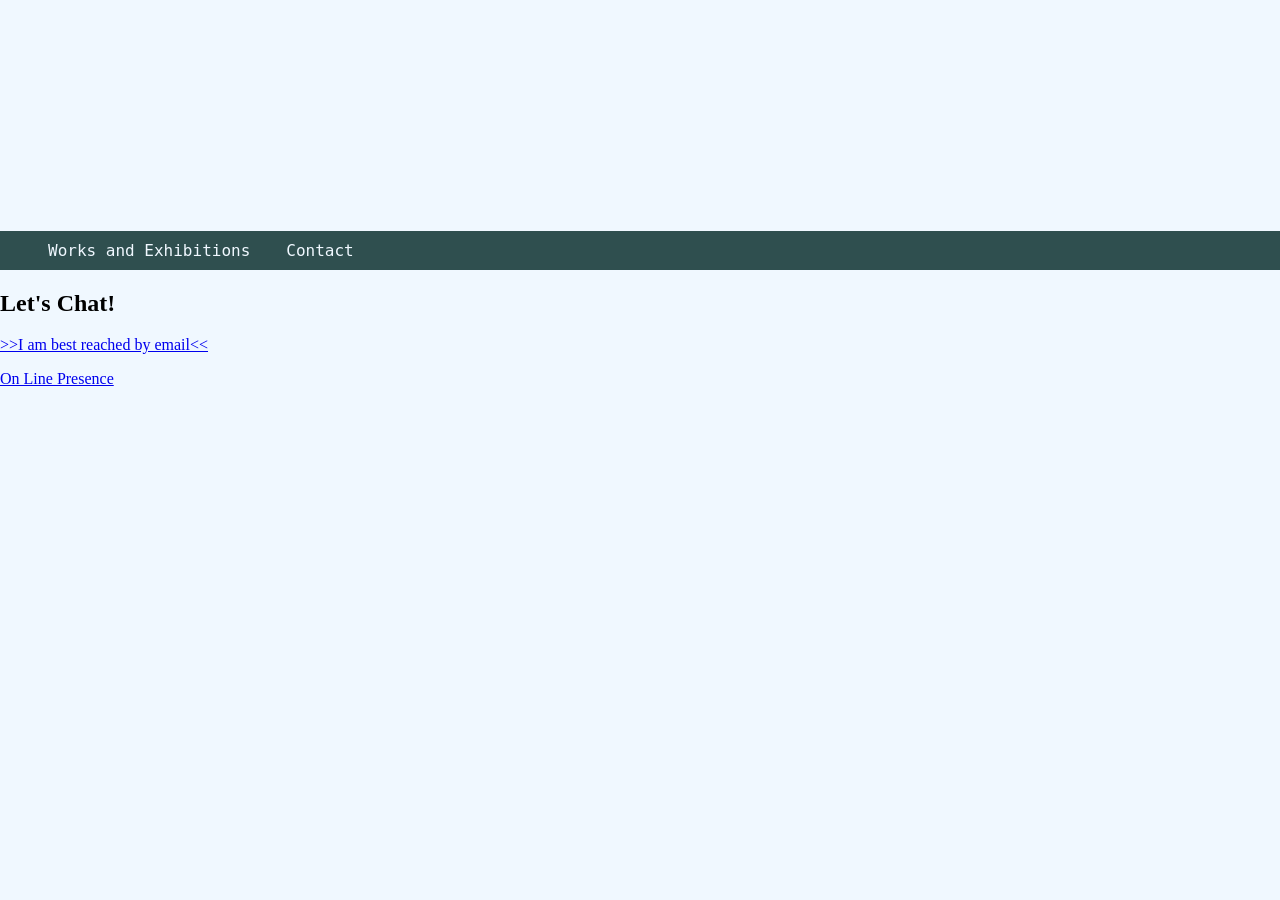
==== Contacts.html @ 34582de7 "Update Contacts.html" ====
<!DOCTYPE html>
<html lang="en">
<head>
<title>Portfolio-Veronica Pruneda</title>
<meta charset="utf-8">
<meta name="viewport" content="width=device-width, initial-scale=1">
<link rel="preconnect" href="https://fonts.googleapis.com">
<link rel="preconnect" href="https://fonts.gstatic.com" crossorigin>
<link href="https://fonts.googleapis.com/css2?family=Boldonse&family=Lavishly+Yours&display=swap" rel="stylesheet">
<link rel="stylesheet" href="style.css">
<style>
* {
  box-sizing: border-box;
}

body {
  margin: 0;
  background-color: AliceBlue;
}

/* Style the header */
.header {
  background-image: url('/WebsiteImages/falledits-10.jpg');
  background-repeat: no-repeat;
  background-attachment: fixed;
  background-size: cover;
  padding: 50px;
  text-align: center;
  font-family: "Boldonse", system-ui;
  font-weight: 500;
  font-style: normal;
  font-size: 20px;
}

.header a {
  color: AliceBlue;
  text-decoration: none;
}

.header a:hover {
  color: AliceBLue;
  text-decoration: none;
}

/* Style the top navigation bar */
.topnav {
  overflow: hidden;
  background-color: DarkSlateGrey;
  align-items: center;
}

/* Style the topnav links */
.topnav a {
  display: inline-block;
  color: AliceBlue;
  text-align: center;
  padding: 10px 16px;
  text-decoration: none;
  font-family: monospace, Verdana, "Lucida Console";
}

.aside {
  float: center;
  width: auto;
  padding: 70px;
  text-align: right;
  font-family: monospace, Verdana, "Lucida Console";
  font-size: 20px;
  display: inline-block;
}

.aside h2 {
  font-size: 55px;
  text-align: center;
  padding: 70px;
  margin: 10px;
}
  
.aside p {
  font-size: 70px;
  text-align: center;
  padding: 20px;
}

div.gallery {
  margin: 5px;
  border: 1px solid #ccc;
  float: left;
  width: 180px;
}

div.gallery:hover {
  border: 1px solid #8A2BE2;
}

div.gallery img {
  width: 100%;
  height: auto;
}

div.desc {
  padding: 15px;
  text-align: center;
}
}
</style>
</head>
<body>
  
<div class="header">
  <h1 style="color:AliceBlue;">
    <a href="index.html" target="_blank">Veronica Pruneda</h1>
</div>

<div class="topnav">
  <a href="Works.html">Works and Exhibitions</a>
  <a href="Contacts.html">Contact</a>
</div>

<div class="section">
  <h2>Let's Chat!</h2>
  <p><a href="mailto:vpconcert2103@gmail.com">>>I am best reached by email<<</p>
  <p><a href="#">On Line Presence</p>
</div>

  
  
</body>
</html>
---- style.css ----
.boldonse-regular {
  font-family: "Boldonse", system-ui;
  font-weight: 400;
  font-style: normal;
}

<style>
a:link, a:visited {
  color: AliceBlue;
  cursor: pointer;
  text-decoration: none;
  font-size: 100%;
}
</style>
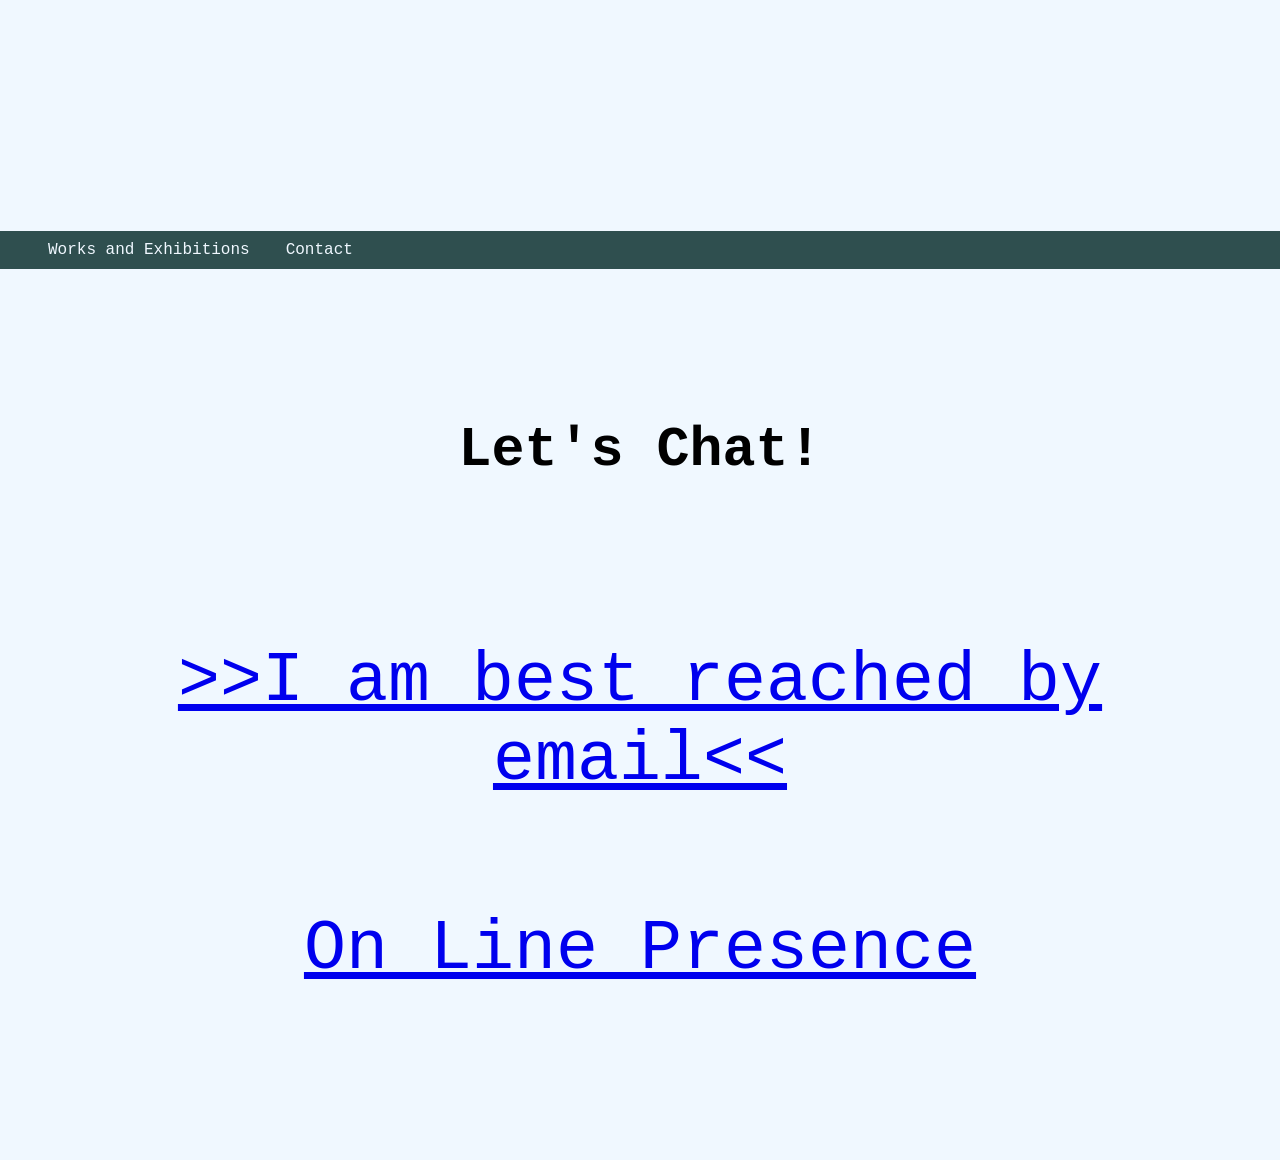
==== commit c2a8958e: "Update Contacts.html" ====
--- a/Contacts.html
+++ b/Contacts.html
@@ -117,7 +117,7 @@
   <a href="Contacts.html">Contact</a>
 </div>
 
-<div class="section">
+<div class="aside">
   <h2>Let's Chat!</h2>
   <p><a href="mailto:vpconcert2103@gmail.com">>>I am best reached by email<<</p>
   <p><a href="#">On Line Presence</p>
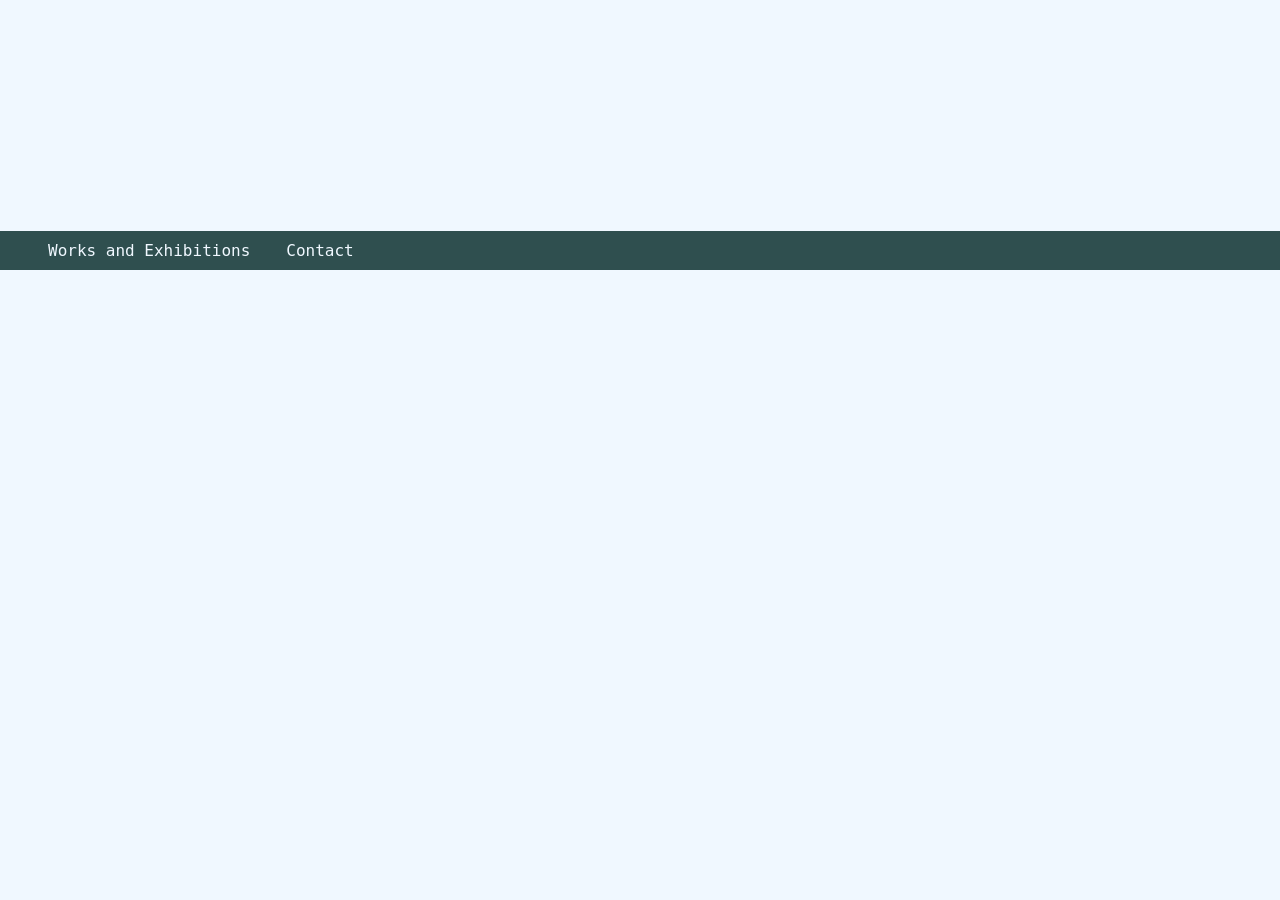
==== commit 1095d9db: "Update Contacts.html" ====
--- a/Contacts.html
+++ b/Contacts.html
@@ -69,15 +69,17 @@
   display: inline-block;
 }
 
-.aside h2 {
-  font-size: 55px;
+.header h2 {
+  font-size: 25px;
+  color: AliceBlue;
   text-align: center;
-  padding: 70px;
+  padding: 50px;
   margin: 10px;
 }
   
-.aside p {
-  font-size: 70px;
+.header p {
+  font-size: 25px;
+  color: AliceBlue;
   text-align: center;
   padding: 20px;
 }
@@ -117,10 +119,10 @@
   <a href="Contacts.html">Contact</a>
 </div>
 
-<div class="aside">
+<div class="header">
   <h2>Let's Chat!</h2>
   <p><a href="mailto:vpconcert2103@gmail.com">>>I am best reached by email<<</p>
-  <p><a href="#">On Line Presence</p>
+  <p>On Line Presence</p>
 </div>
 
   
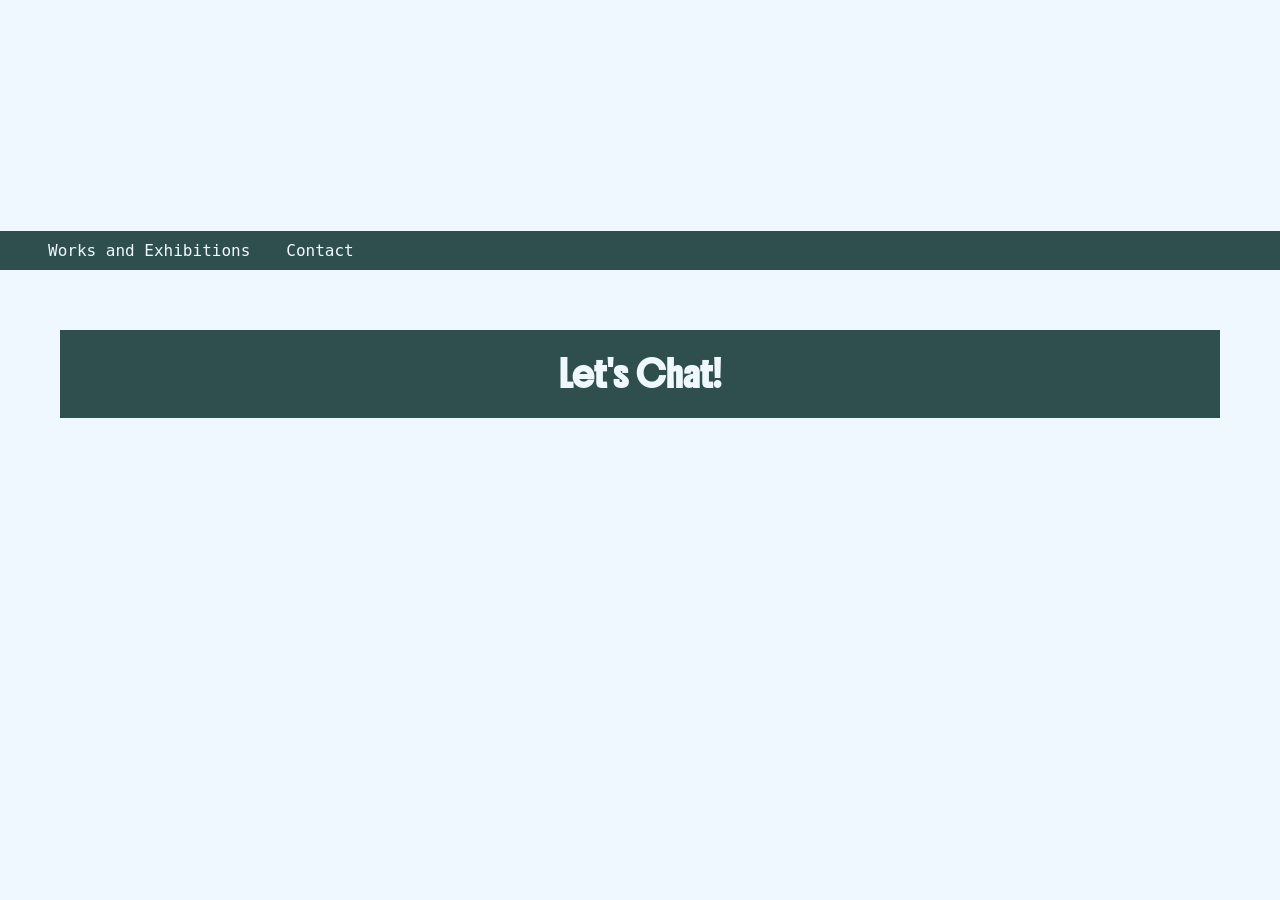
==== commit 83c2fd03: "Update Contacts.html" ====
--- a/Contacts.html
+++ b/Contacts.html
@@ -70,10 +70,11 @@
 }
 
 .header h2 {
+  background-color: DarkSlateGrey;
   font-size: 25px;
   color: AliceBlue;
   text-align: center;
-  padding: 50px;
+  padding: 20px;
   margin: 10px;
 }
   
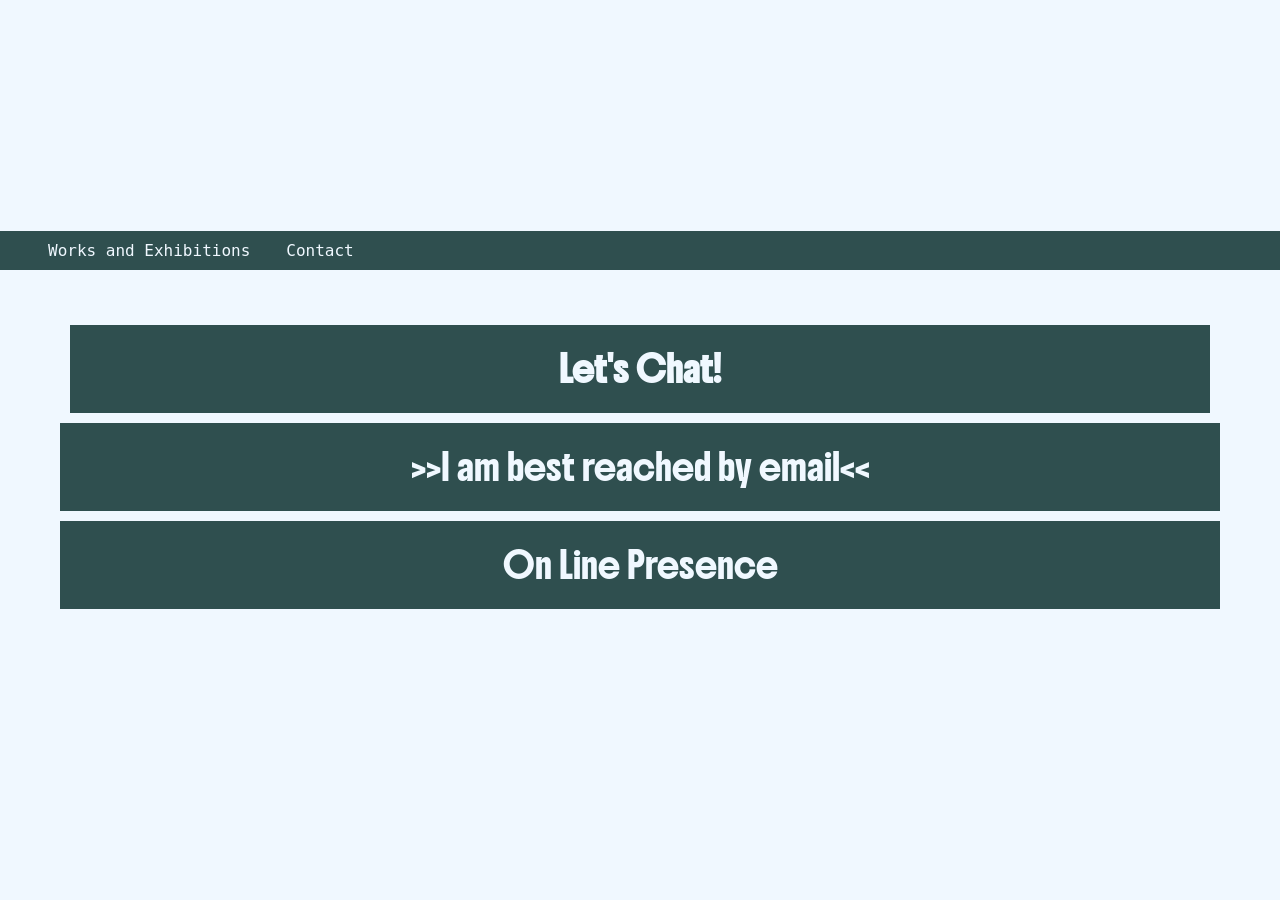
==== commit 6d97357d: "Update Contacts.html" ====
--- a/Contacts.html
+++ b/Contacts.html
@@ -74,15 +74,17 @@
   font-size: 25px;
   color: AliceBlue;
   text-align: center;
-  padding: 20px;
-  margin: 10px;
+  padding: 20px 20px;
+  margin: 5px 20px 10px;
 }
   
 .header p {
+  background-color: DarkSlateGrey;
   font-size: 25px;
   color: AliceBlue;
   text-align: center;
-  padding: 20px;
+  padding: 20px 20px;
+  margin: 10px;
 }
 
 div.gallery {
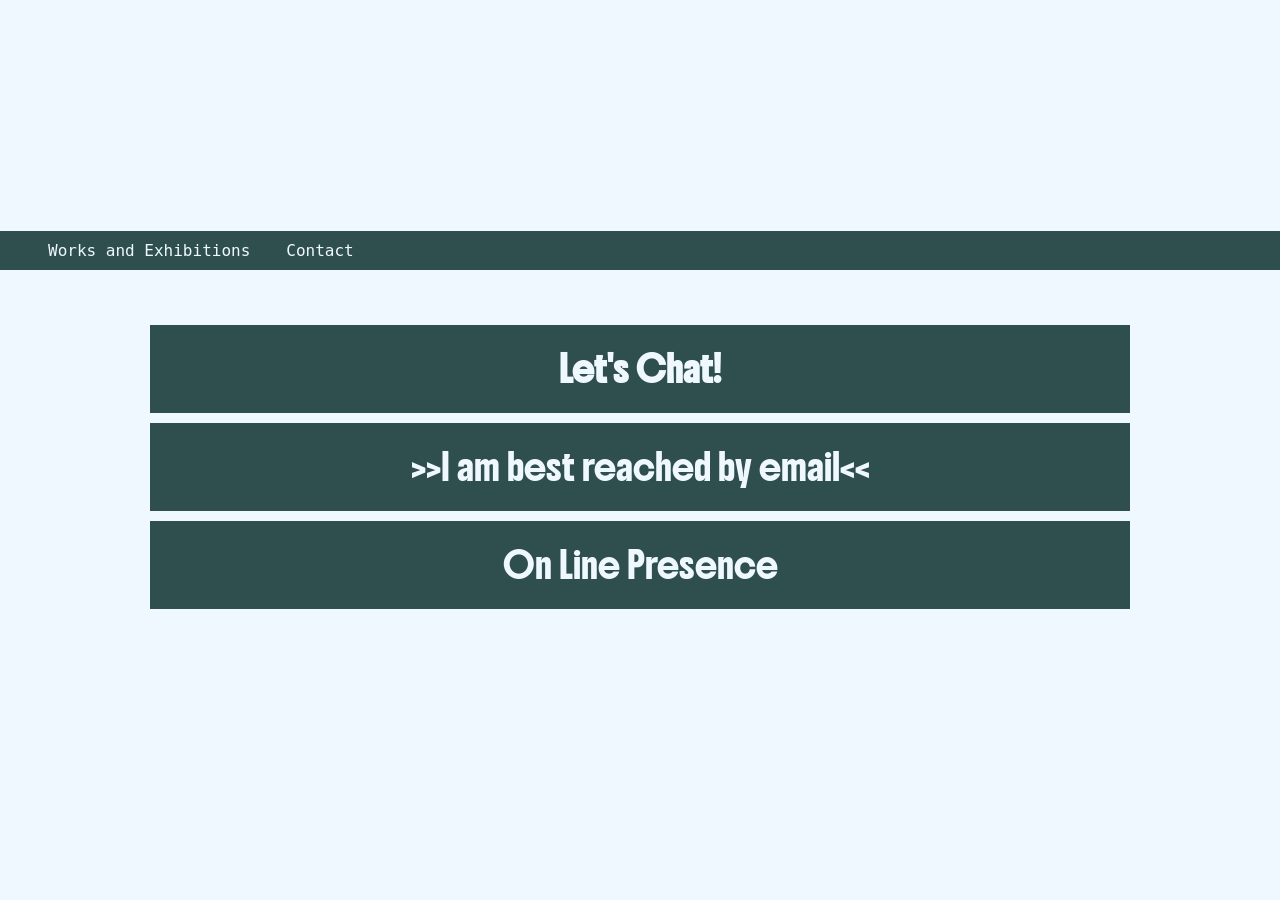
==== commit c8f37573: "Update Contacts.html" ====
--- a/Contacts.html
+++ b/Contacts.html
@@ -75,7 +75,7 @@
   color: AliceBlue;
   text-align: center;
   padding: 20px 20px;
-  margin: 5px 20px 10px;
+  margin: 5px 100px 10px;
 }
   
 .header p {
@@ -84,7 +84,7 @@
   color: AliceBlue;
   text-align: center;
   padding: 20px 20px;
-  margin: 10px;
+  margin: 10px 100px;
 }
 
 div.gallery {
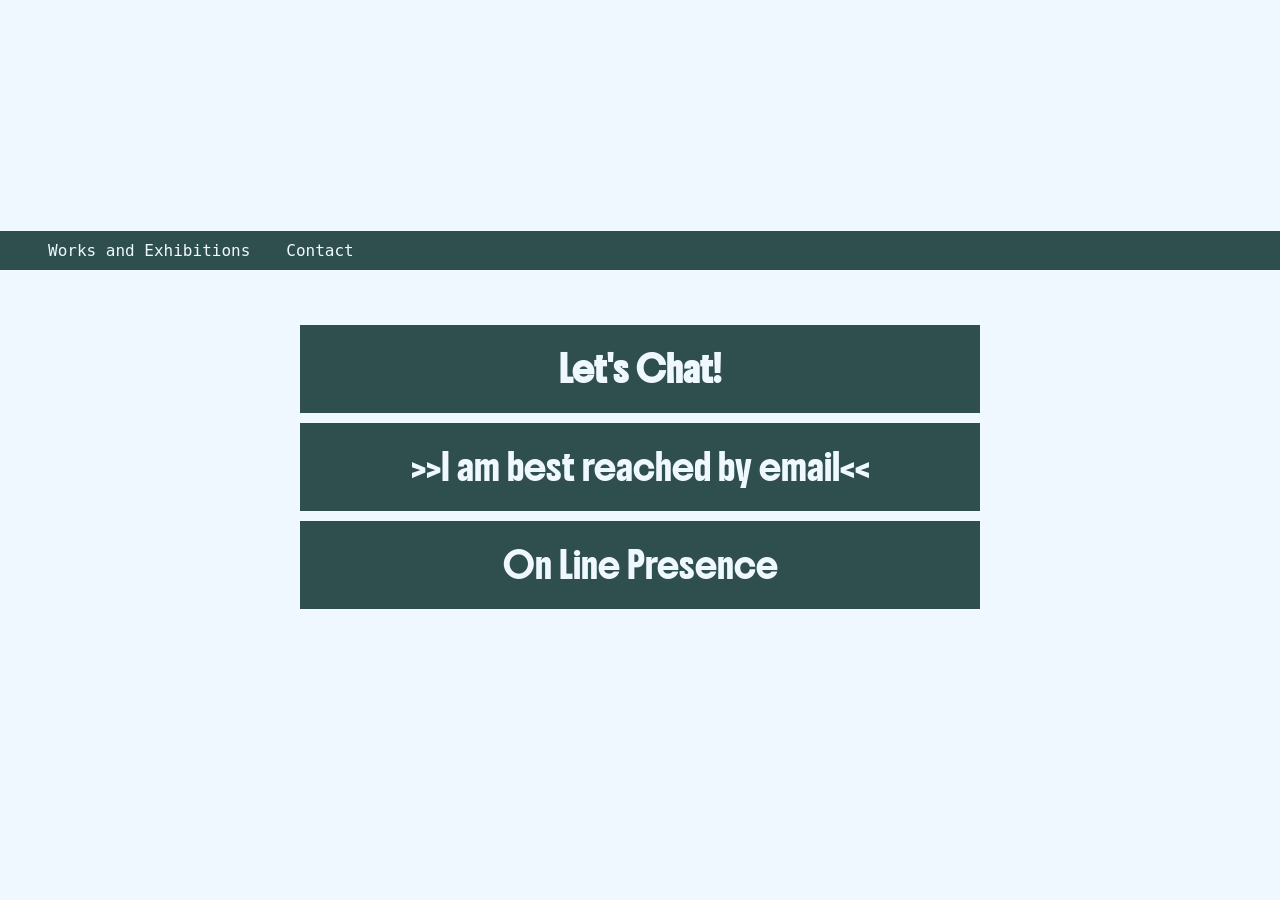
==== commit 724afc09: "Update Contacts.html" ====
--- a/Contacts.html
+++ b/Contacts.html
@@ -75,7 +75,7 @@
   color: AliceBlue;
   text-align: center;
   padding: 20px 20px;
-  margin: 5px 100px 10px;
+  margin: 5px 250px 10px;
 }
   
 .header p {
@@ -84,7 +84,7 @@
   color: AliceBlue;
   text-align: center;
   padding: 20px 20px;
-  margin: 10px 100px;
+  margin: 10px 250px;
 }
 
 div.gallery {
